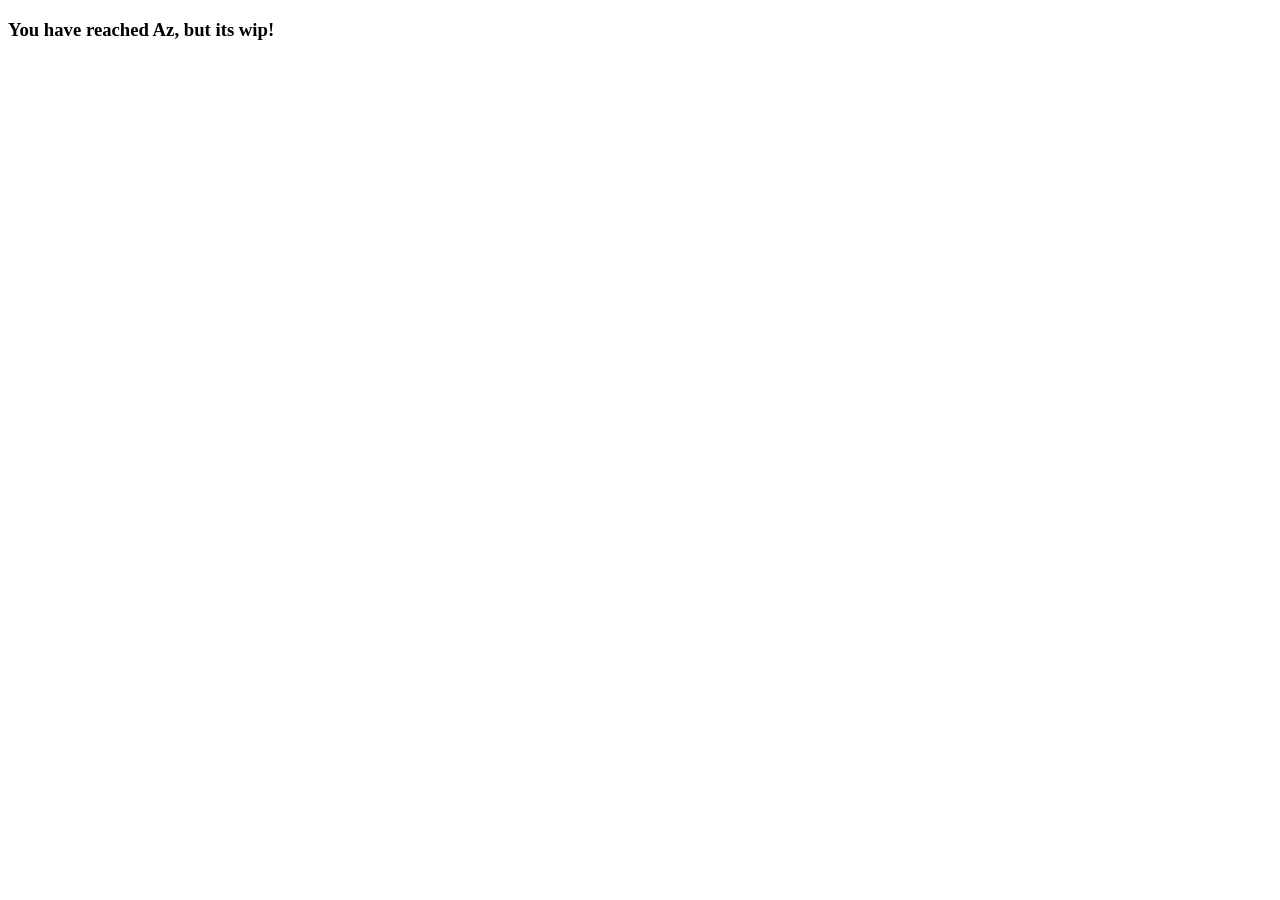
==== index.html @ 3ba861d6 "Changed initial-scale metadata in index.html" ====
<!DOCTYPE html>
<html lang="en">
    <head>
        <meta charset="UTF-8">
        <meta name="viewport" content="width=device-width, initial-scale=1">
        <title>Az's Corner:3</title>
    </head>
     <body>
        <h3>You have reached Az, but its wip!</h3>
     </body>
</html>
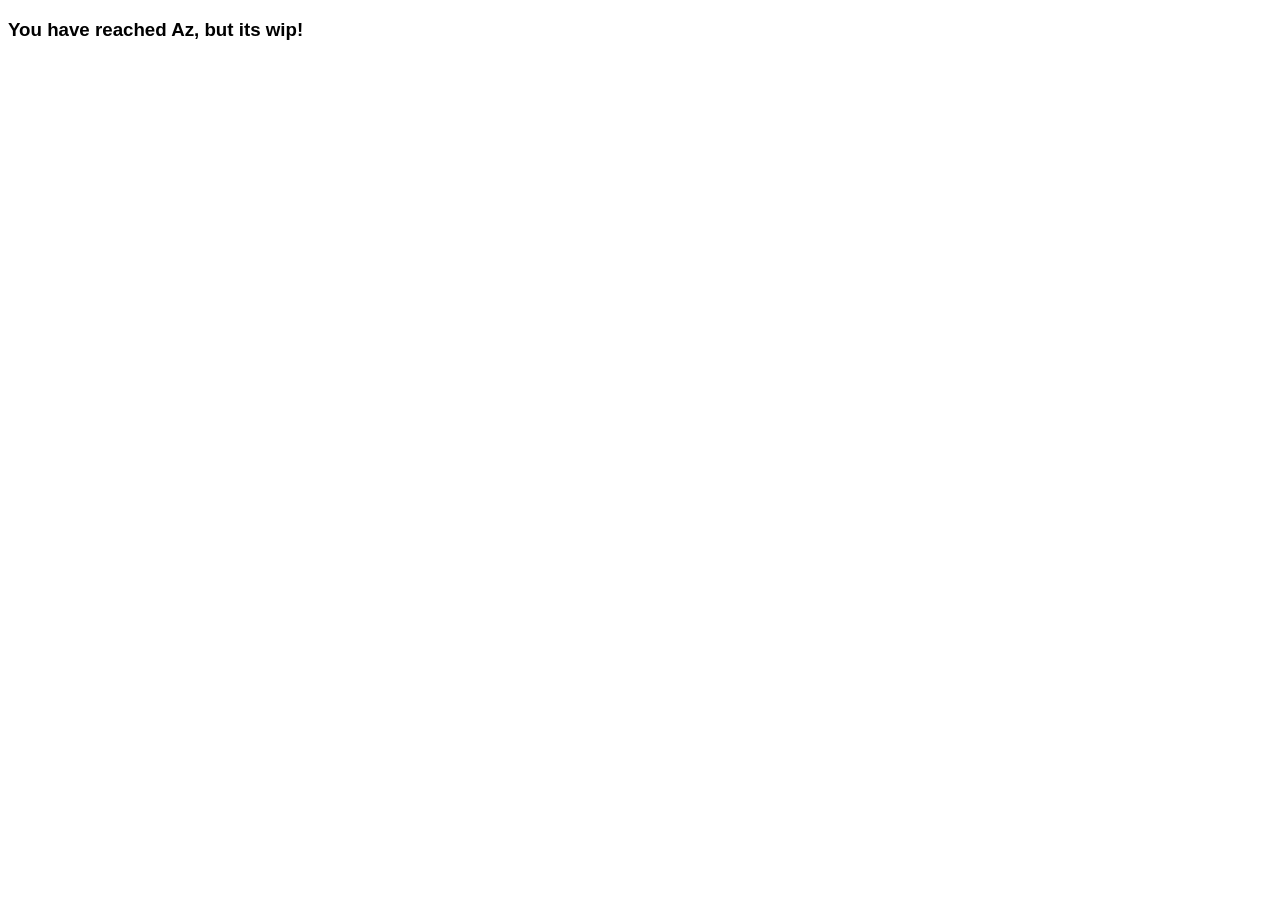
==== commit 510ff760: "Wrote style.css, added font file and added link stylesheet line to index.html, thats all (here i am " ====
--- a/index.html
+++ b/index.html
@@ -3,6 +3,7 @@
     <head>
         <meta charset="UTF-8">
         <meta name="viewport" content="width=device-width, initial-scale=1">
+        <link rel="stylesheet" href="src/supplementary/style.css">
         <title>Az's Corner:3</title>
     </head>
      <body>
--- a/src/supplementary/style.css
+++ b/src/supplementary/style.css
@@ -0,0 +1,11 @@
+@font-face {
+    font-family: 'Museo'
+    src: url('src/supplementary/museo100/otf') format('opentype');
+    font-weight: 100;
+    font-style: normal;
+}
+
+body {
+    font-family: 'Museo', sans-serif;
+    font-weight: 100;
+}
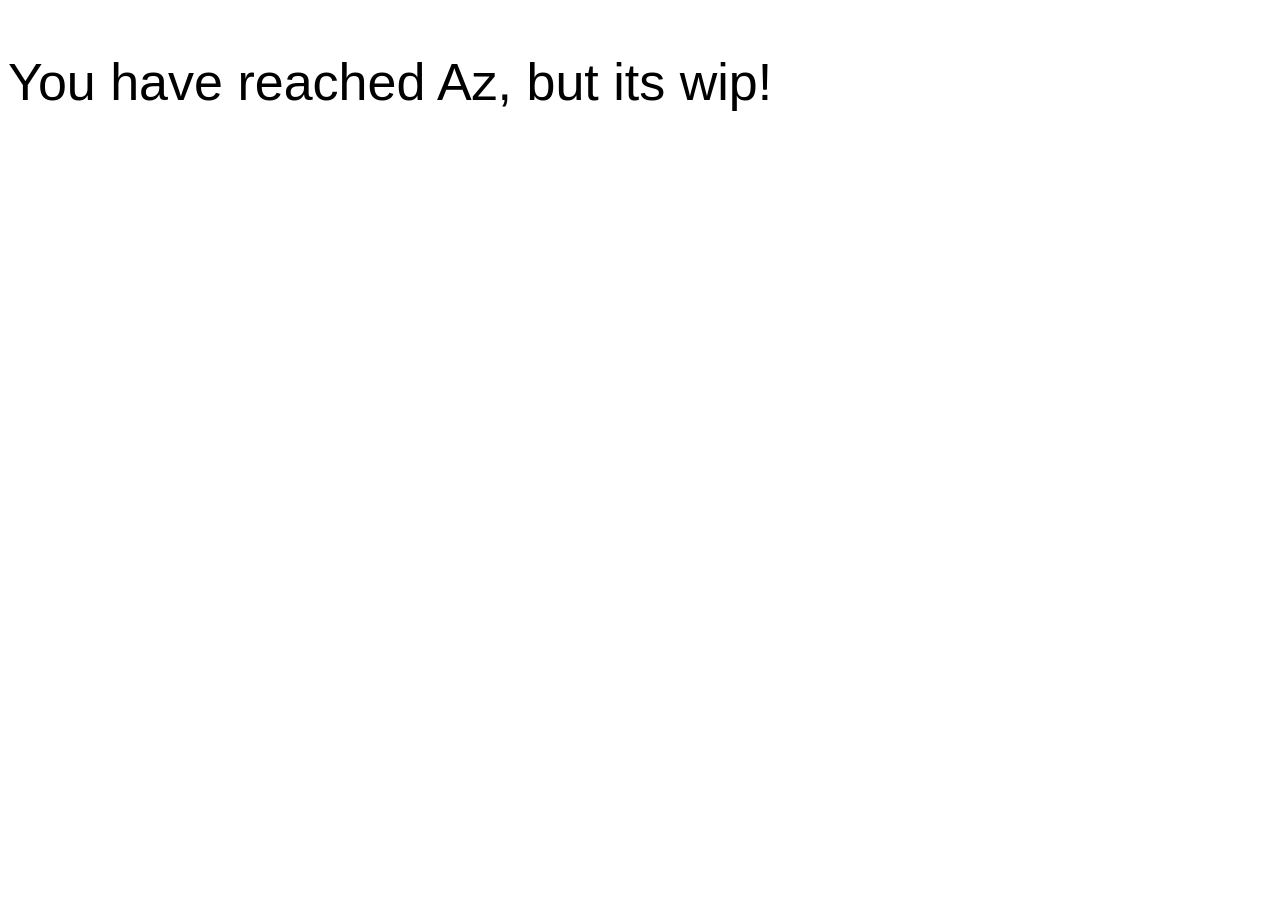
==== commit a6fe9be2: "Changed <h3> to <p> in index.html and added p tag to style.css" ====
--- a/index.html
+++ b/index.html
@@ -7,6 +7,6 @@
         <title>Az's Corner:3</title>
     </head>
      <body>
-        <h3>You have reached Az, but its wip!</h3>
+        <p>You have reached Az, but its wip!</p>
      </body>
 </html>
--- a/src/supplementary/style.css
+++ b/src/supplementary/style.css
@@ -8,4 +8,20 @@
 body {
     font-family: 'Museo', sans-serif;
     font-weight: 100;
+}
+
+h3 {
+    font-size: 52px;
+}
+
+h2 {
+    font-size: 52px;
+}
+
+h1 {
+    font-size: 52px;
+}
+
+p {
+    font-size: 52px;
 }
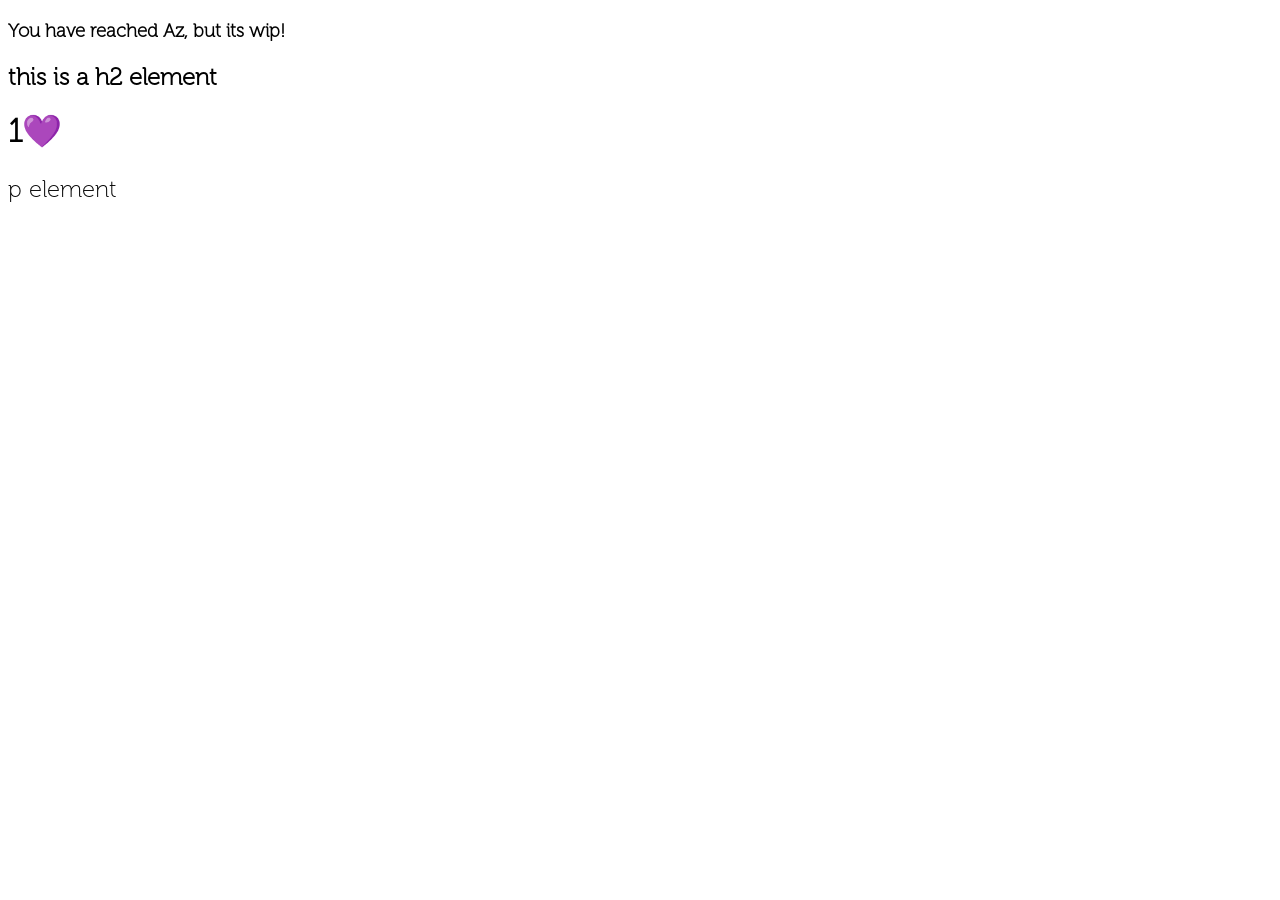
==== commit 01dfbcab: "added more heading lines in index.html" ====
--- a/index.html
+++ b/index.html
@@ -7,6 +7,9 @@
         <title>Az's Corner:3</title>
     </head>
      <body>
-        <p>You have reached Az, but its wip!</p>
+        <h3>You have reached Az, but its wip!</h3>
+        <h2>this is a h2 element</h2>
+        <h1>1💜</h1>
+        <p>p element</p>
      </body>
 </html>
--- a/src/supplementary/style.css
+++ b/src/supplementary/style.css
@@ -1,27 +1,15 @@
 @font-face {
-    font-family: 'Museo'
-    src: url('src/supplementary/museo100/otf') format('opentype');
+    font-family: 'Museo';
+    src: url('museo100.otf') format('opentype');
     font-weight: 100;
     font-style: normal;
 }
 
 body {
     font-family: 'Museo', sans-serif;
-    font-weight: 100;
-}
-
-h3 {
-    font-size: 52px;
-}
-
-h2 {
-    font-size: 52px;
-}
-
-h1 {
-    font-size: 52px;
+    font-weight: 90;
 }
 
 p {
-    font-size: 52px;
+    font-size: 24px;
 }
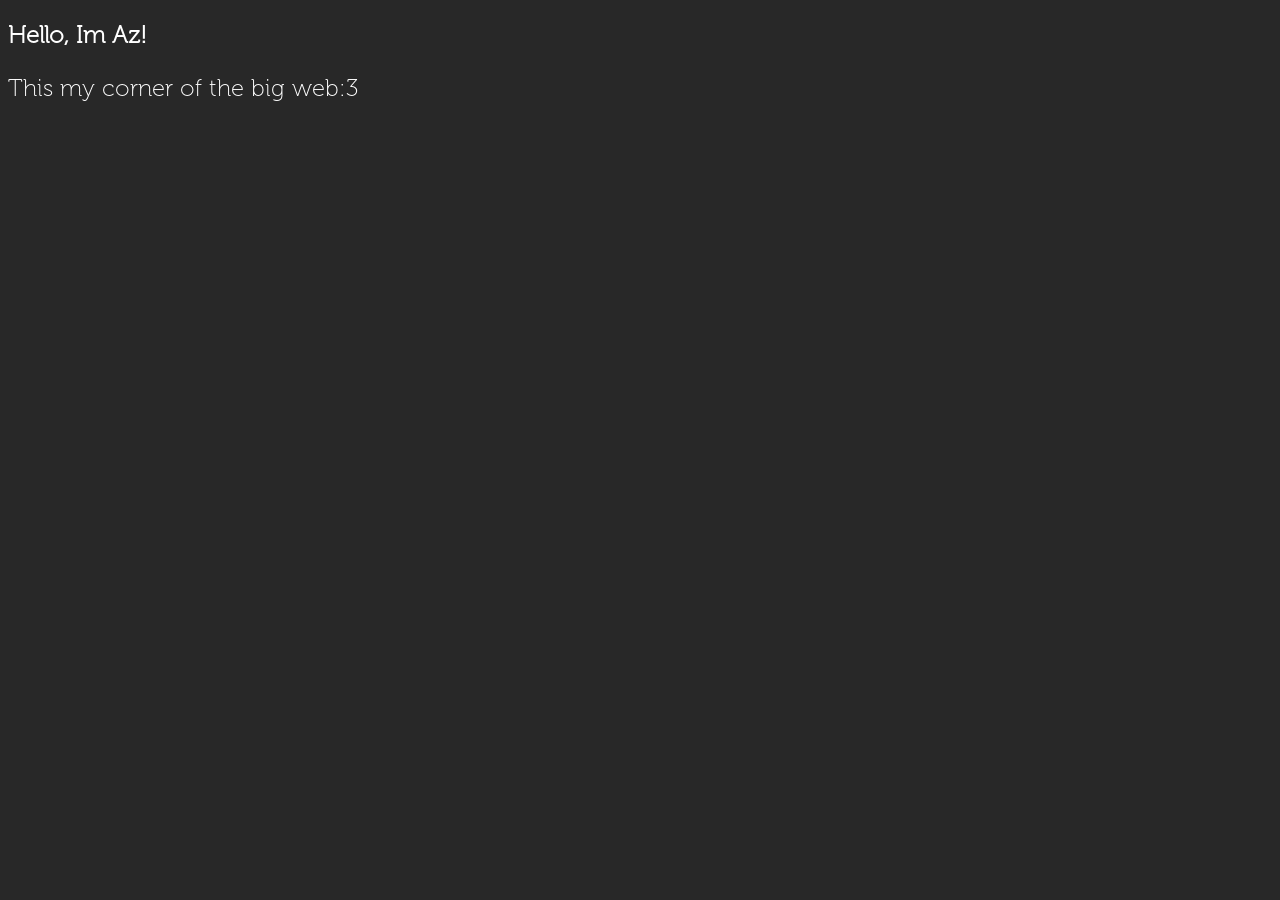
==== commit 9b9b5838: "Updated index.html and started writing some real stuff" ====
--- a/index.html
+++ b/index.html
@@ -7,9 +7,7 @@
         <title>Az's Corner:3</title>
     </head>
      <body>
-        <h3>You have reached Az, but its wip!</h3>
-        <h2>this is a h2 element</h2>
-        <h1>1💜</h1>
-        <p>p element</p>
+        <h2>Hello, Im Az!</h2>
+        <p>This my corner of the big web:3</p>
      </body>
 </html>
--- a/src/supplementary/style.css
+++ b/src/supplementary/style.css
@@ -12,4 +12,21 @@
 
 p {
     font-size: 24px;
+    color: white;
+}
+
+h1 {
+    color: white;
+}
+
+h2 {
+    color: white;
+}
+
+h3 {
+    color: white;
+}
+
+body {
+    background-color: #282828;
 }
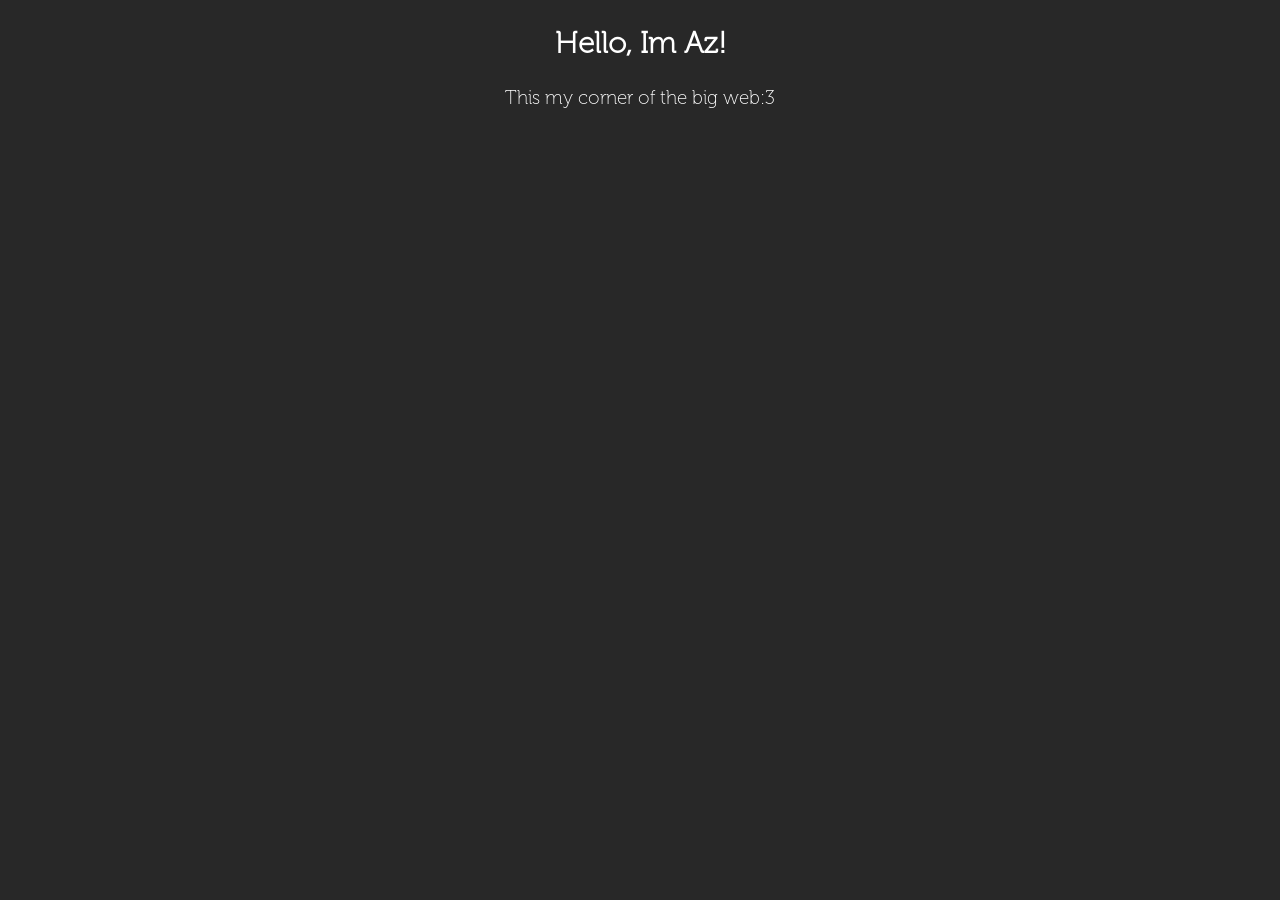
==== commit 20562704: "center page content only in index.html" ====
--- a/index.html
+++ b/index.html
@@ -6,7 +6,7 @@
         <link rel="stylesheet" href="src/supplementary/style.css">
         <title>Az's Corner:3</title>
     </head>
-     <body>
+     <body style="text-align: center;">
         <h2>Hello, Im Az!</h2>
         <p>This my corner of the big web:3</p>
      </body>
--- a/src/supplementary/style.css
+++ b/src/supplementary/style.css
@@ -11,20 +11,23 @@
 }
 
 p {
-    font-size: 24px;
+    font-size: 19px;
     color: white;
 }
 
 h1 {
     color: white;
+    font-size: 40px;
 }
 
 h2 {
     color: white;
+    font-size: 30px;
 }
 
 h3 {
     color: white;
+    font-size: 25px;
 }
 
 body {
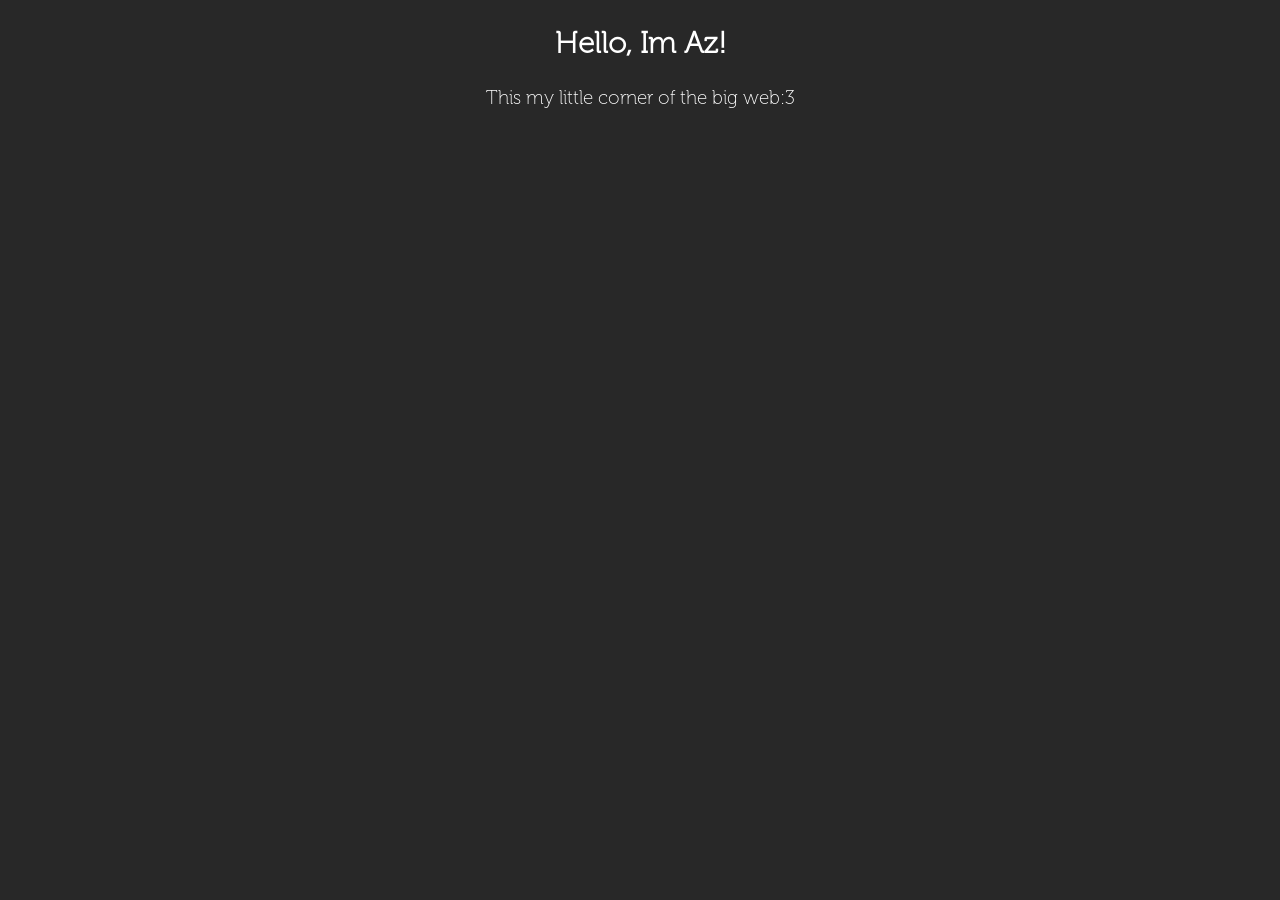
==== commit 66cd89ac: "Shifted to div elements for centering body content instead" ====
--- a/index.html
+++ b/index.html
@@ -8,6 +8,7 @@
     </head>
      <body style="text-align: center;">
         <h2>Hello, Im Az!</h2>
-        <p>This my corner of the big web:3</p>
+        <p>This my little corner of the big web:3</p>
+        <p></p>
      </body>
 </html>
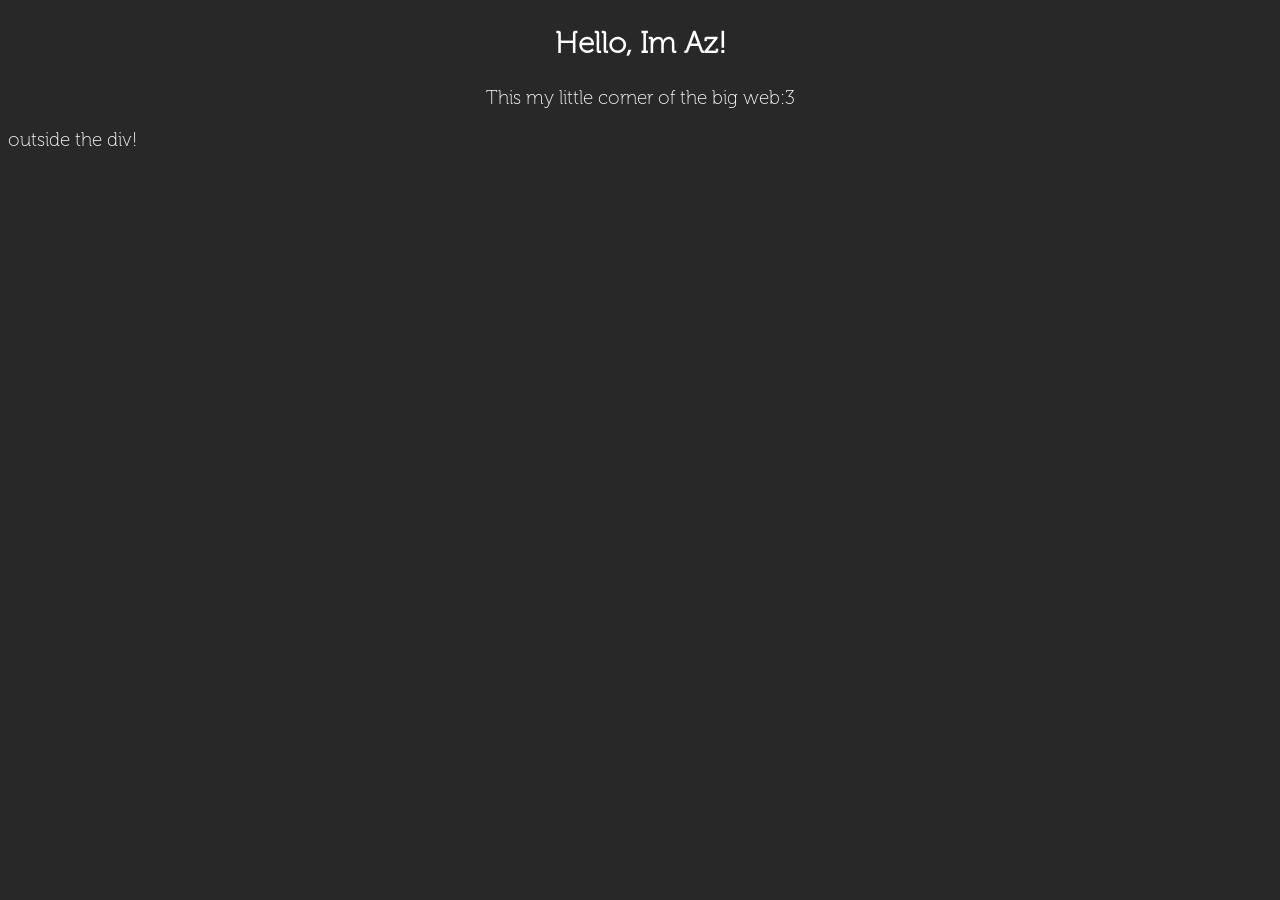
==== commit 2b0bf71b: "omg I forgot to push this one😭" ====
--- a/index.html
+++ b/index.html
@@ -6,9 +6,11 @@
         <link rel="stylesheet" href="src/supplementary/style.css">
         <title>Az's Corner:3</title>
     </head>
-     <body style="text-align: center;">
-        <h2>Hello, Im Az!</h2>
-        <p>This my little corner of the big web:3</p>
-        <p></p>
+     <body>
+         <div style="text-align: center;">
+         <h2>Hello, Im Az!</h2>
+         <p>This my little corner of the big web:3</p>
+         </div>
+        <p>outside the div!</p>
      </body>
 </html>
